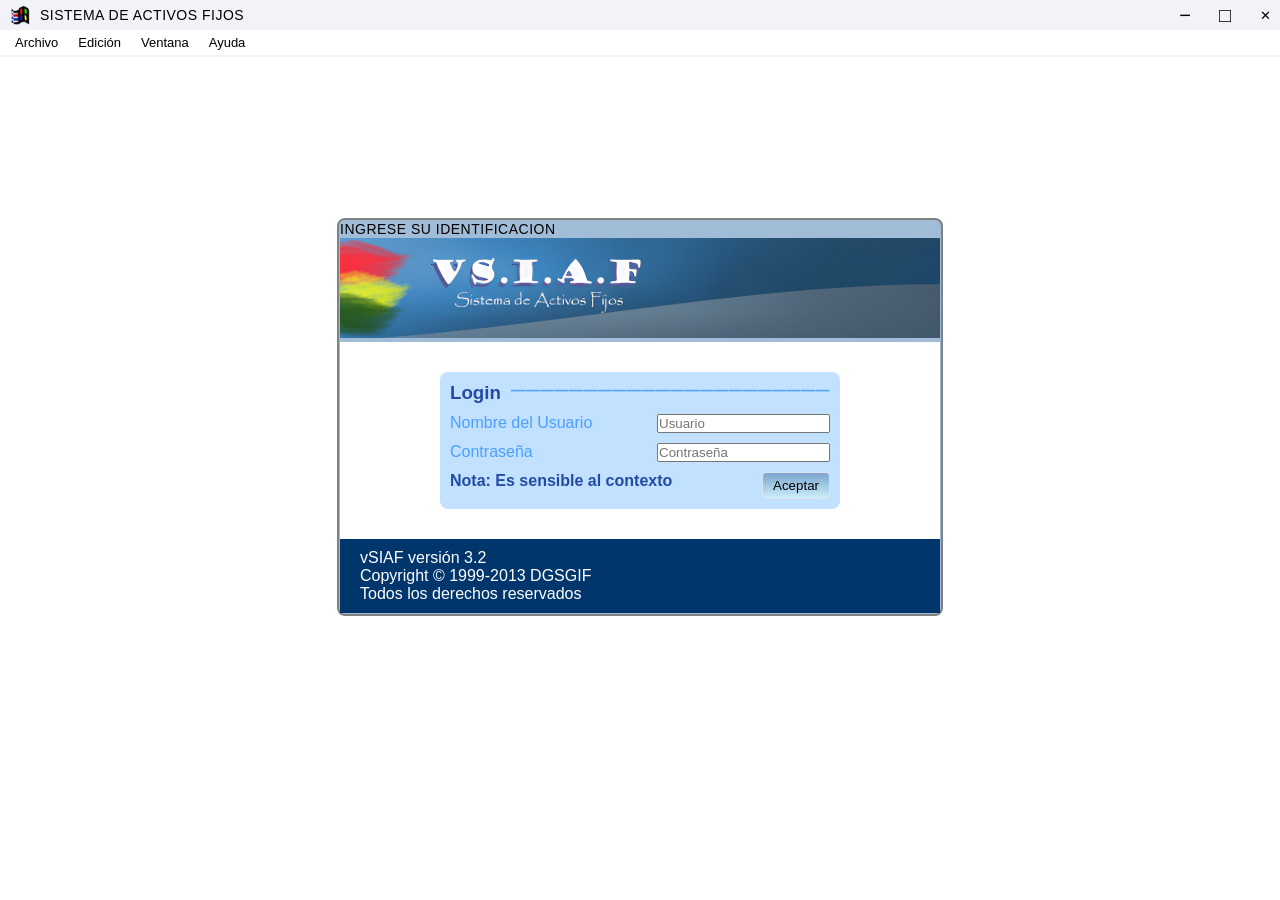
==== pages/gfpictprevue/index.html @ 9ba4b437 "Implementar nuevas paginas, coregir directorios, implementacion de una base de datos de user.json" ====
<!DOCTYPE html>
<html lang="es">
<head>
    <meta charset="UTF-8">
    <meta name="viewport" content="width=device-width, initial-scale=1.0">
    <title>VS.I.A.F-GFPICTPREVUE</title>
    <link rel="stylesheet" href="../../css/styles_main/header.css">
    <link rel="stylesheet" href="../../css/styles_main/gfpictprevue.css">
</head>
<body>
    <header>
        <div class="header-container">
            <div class="header-left">
                <img src="../../assets/img/icono.png" alt="icono">
                <h1>SISTEMA DE ACTIVOS FIJOS-GFPICTPREVUE</h1>
            </div>

            <div class="header-right">
                <button id="minimize">−</button>
                <button id="maximize">□</button>
                <button id="close">✕</button>
            </div>
        </div>

        <nav class="menu-bar">
            <details class="menu-item">
                <summary>Archivo</summary>
                <div class="dropdown-fox">
                    <div class="opcion deshabilitada">
                        <span>Cerrar</span>
                        <span class="atajo">Ctrl+F4</span>
                    </div>
                    <hr>
                    <div class="opcion deshabilitada">
                        <span>Guardar</span>
                        <span class="atajo">Ctrl+S</span>
                    </div>
                    <div class="opcion deshabilitada">
                        <span>Guardar como...</span>
                    </div>
                    <div class="opcion deshabilitada">
                        <span>Guardar como HTML...</span>
                    </div>
                    <div class="opcion deshabilitada">
                        <span>Revertir</span>
                    </div>
                    <div class="opcion deshabilitada">
                        <span>Configurar página...</span>
                    </div>
                    <div class="opcion deshabilitada">
                        <span>Vista preliminar</span>
                    </div>
                    <div class="opcion deshabilitada">
                        <span>Imprimir...</span>
                        <span class="atajo">Ctrl+P</span>
                    </div>
                    <div class="opcion deshabilitada">
                        <span>Enviar...</span>
                    </div>
                </div>
            </details>

            <details class="menu-item">
                <summary>Edición</summary>
                <div class="dropdown-fox">
                    <div class="opcion deshabilitada">
                        <span>Deshacer</span>
                        <span class="atajo">Ctrl+Z</span>
                    </div>
                    <div class="opcion deshabilitada">
                        <span>Rehacer</span>
                        <span class="atajo">Ctrl+R</span>
                    </div>
                    <div class="opcion deshabilitada">
                        <span>Cortar</span>
                        <span class="atajo">Ctrl+X</span>
                    </div>
                    <div class="opcion deshabilitada">
                        <span>Copiar</span>
                        <span class="atajo">Ctrl+C</span>
                    </div>
                    <div class="opcion">
                        <span>Pegar</span>
                        <span class="atajo">Ctrl+V</span>
                    </div>
                    <div class="opcion deshabilitada">
                        <span>Pegar especial...</span>
                    </div>
                    <div class="opcion deshabilitada">
                        <span>Borrar</span>
                    </div>
                    <div class="opcion">
                        <span>Seleccionar todo</span>
                        <span class="atajo">Ctrl+A</span>
                    </div>
                    <div class="opcion deshabilitada">
                        <span>Buscar</span>
                        <span class="atajo">Ctrl+F</span>
                    </div>
                    <div class="opcion deshabilitada">
                        <span>Reemplazar</span>
                        <span class="atajo">Ctrl+L</span>
                    </div>
                    <div class="opcion deshabilitada">
                        <span>Insertar objeto...</span>
                    </div>
                    <div class="opcion deshabilitada">
                        <span>Objeto...</span>
                    </div>
                    <div class="opcion deshabilitada">
                        <span>Vínculos...</span>
                    </div>
                    <div class="opcion deshabilitada">
                        <span>Propiedades...</span>
                    </div>
                </div>
            </details>

            <details class="menu-item">
                <summary>Ventana</summary>
                <div class="dropdown-fox">
                    <div class="opcion">
                        <span>Cascada</span>
                    </div>
                    <div class="opcion">
                        <span>Organizar todo</span>
                    </div>
                    <div class="opcion">
                        <span>Ocultar</span>
                    </div>
                    <div class="opcion deshabilitada">
                        <span>Borrar</span>
                    </div>
                    <div class="opcion">
                        <span>Recorrer</span>
                        <span class="atajo">Ctrl+F1</span>
                    </div>
                    <hr>
                    <div class="opcion">
                        <span>1 SISTEMA DE ACTIVOS FIJOS</span>
                    </div>
                    <div class="opcion">
                        <span>2 NGRESE SU IDENTIFICACION</span>
                    </div>
                </div>
            </details>

            <details class="menu-item">
                <summary>Ayuda</summary>
                <div class="dropdown-fox">
                    <div class="opcion deshabilitada">
                        <span>Ayuda de Microsoft Visual FoxPro</span>
                        <span class="atajo">F1</span>
                    </div>
                    <div class="opcion deshabilitada">
                        <span>Busqueda en MSDN</span>
                    </div>
                    <hr>
                    <div class="opcion deshabilitada">
                        <span>Soporte técnico</span>
                    </div>
                    <div class="opcion deshabilitada">
                        <span>Visual FoxPro en el Web</span>
                    </div>
                    <hr>
                    <div class="opcion deshabilitada">
                        <span>Acerca de Microsoft Visual FoxPro</span>
                    </div>
                </div>
            </details>   
        </nav>
    </header>
    <hr style="border: none; height: 2px; background-color: #f2f3f9;">
    <main>
         <div class="container">
            <div class="min-economia">
                <img src="../../assets/img/gfpictprevue.png" alt="Ministerio de Economía">
                <h3>SISTEMA DE INFORMACIÓN DE ACTIVOS FIJOS</h3>
                <div class="subtitle">
                    <p><strong>Desarrollado </strong></p>
                    <div class="info">
                        <p>Direccion General de Sistemas (DGSGIF)</p>
                        <p>Unidad de Administracion y Seguridad de Sistemas</p>
                    </div>
                </div>
                <div class="subtitle">
                    <p><strong>Revisado </strong></p>
                    <p style="color: #ffffff;">pii</p>
                    <div class="info">
                        <p>Direccion General de Contabilidad Fiscal</p>
                        <p>Unidad de Contabilidad y Cuentas Fiscales</p>
                    </div>
                </div>
                <div class="footer-info">
                    <p><strong>vSIAF vercion 3.2</strong></p>
                    <p><strong>Copyright © 1999-2012 DG SGIF</strong></p>
                    <p><strong>Todo derecho Reservado</strong></p>
                </div>
            </div>
         </div>
    </main>
    <footer>
        <div class="footer-content">
            <div class="rol" style="display: flex; align-items: center;">
                <p>👨‍💼</p>
                <p id="role"></p>
            </div>
            <div class="road" style="display: flex; align-items: center;">
                <p>📅</p>
                <p id="road"></p>
            </div>
            <div class="connect">
                <p>🔄</p>
                <p id="connect"></p>
            </div>
        </div>
    </footer>

    <script src="../../js/config.js"></script>
    <script>
        const user = getDataUser();
        document.getElementById('role').textContent = user.rol;
        document.getElementById('road').textContent = getRoad();

        document.addEventListener('DOMContentLoaded', () => {
            // 5000 milisegundos = 5 segundos
            const tiempoEspera = 5000; 

            console.log("Iniciando carga del sistema... Espere 5 segundos.");

            setTimeout(() => {
                navegarA("../../" + road.GFPICTPREVUEtoLeading);
            }, tiempoEspera);
        });
    </script>
</body>
</html>
---- css/styles_main/header.css ----
* {
    margin: 0;
    padding: 0;
    box-sizing: border-box;
}

header {
    align-items: center;
    background-color: #f2f3f9;
}

.header-container {
    display: flex;
    justify-content: space-between;
}

header h1 {
    font-size: 14px;
    font-weight: 300;
    letter-spacing: 0.5px;
    line-height: 1.2;
}

.header-left {
    display: flex;
    align-items: center;
    gap: 10px;
    font-family: 'Arial', 'Helvetica', sans-serif;
    height: 30px;
    padding: 10px;
}

.header-left img {
    width: 20px;
    height: 20px;
}

.header-right {
    display: flex;
    gap: 10px;
}

#minimize, #maximize {
    font-size: 20px;
}

#minimize, #maximize, #close {
    width: 30px;
    height: 30px;
    background-color: #f2f3f9;
    border: none;
    cursor: pointer;
}

.menu-bar {
    display: flex;
    background-color: #ffffff;
    border-bottom: px solid #f2f3f9;
    padding: 1px 5px;
    position: relative;
}

.menu-item {
    position: relative;
}

.menu-item summary {
    list-style: none;
    background-color: transparent;
    border: none;
    cursor: default;
    padding: 4px 10px;
    font-size: 13px;
    font-family: 'Tahoma', 'Arial', sans-serif;
    color: #000;
    outline: none;
    user-select: none;
}

.menu-item summary::-webkit-details-marker {
    display: none;
}

.menu-item summary:hover,
.menu-item[open] summary {
    background-color: #e5e5e59d;
    color: #000000;
}

.dropdown-fox {
    position: absolute;
    top: 100%;
    left: 0;
    background-color: #f0f0f0;
    min-width: 220px;
    z-index: 1000;
    padding: 2px;

    border-top: 1px solid #ffffff;
    border-left: 1px solid #ffffff;
    border-right: 2px solid #808080;
    border-bottom: 2px solid #808080;
    
    box-shadow: 4px 4px 0px rgba(0, 0, 0, 0.2);
}

.opcion {
    display: flex;
    justify-content: space-between;
    align-items: center;
    padding: 4px 15px 4px 25px;
    color: #000;
    font-size: 12px;
    cursor: default;
}

.opcion:hover {
    background-color: #057cfc;
    color: #ffffff;
}

.atajo {
    margin-left: 30px;
    font-weight: normal;
    color: inherit;
}

.deshabilitada {
    color: #808080;
}

.deshabilitada:hover {
    background-color: #057cfc;
    color: #808080;
}

footer {
    background-color: #f0f0f0;
    position: fixed;
    display: flex;
    justify-content: end;
    right: 0;
    bottom: 0;
    width: 100%;
    border: 2px solid #808080;
} 

.footer-content {
    display: flex;
}

.rol, .road, .connect {
    border-left: 2px solid #808080;
    padding: 5px;
}
---- css/styles_main/gfpictprevue.css ----
main {
    display: flex;
    justify-content: center;
    align-items: center;
    height: 80vh;
}

.container {
    background-color: #ddeeff;
    border: 3px solid #98999a;
    padding: 20px;
    font-family: 'Arial', 'Helvetica', sans-serif;
}

.min-economia {
    background-color: #ffffff;
    border: 3px solid #5591c9;
    padding: 5px;
    color: #346498
}
.min-economia h3 {
    text-align: center;
    margin-bottom: 10px;
    font-size: 16px;
}

.min-economia img {
    display: block;
    margin: 0 auto;
    width: 200px;
    height: 200px;
}

.subtitle {
    display: flex;
    gap: 10px;
    margin-bottom: 10px;
}
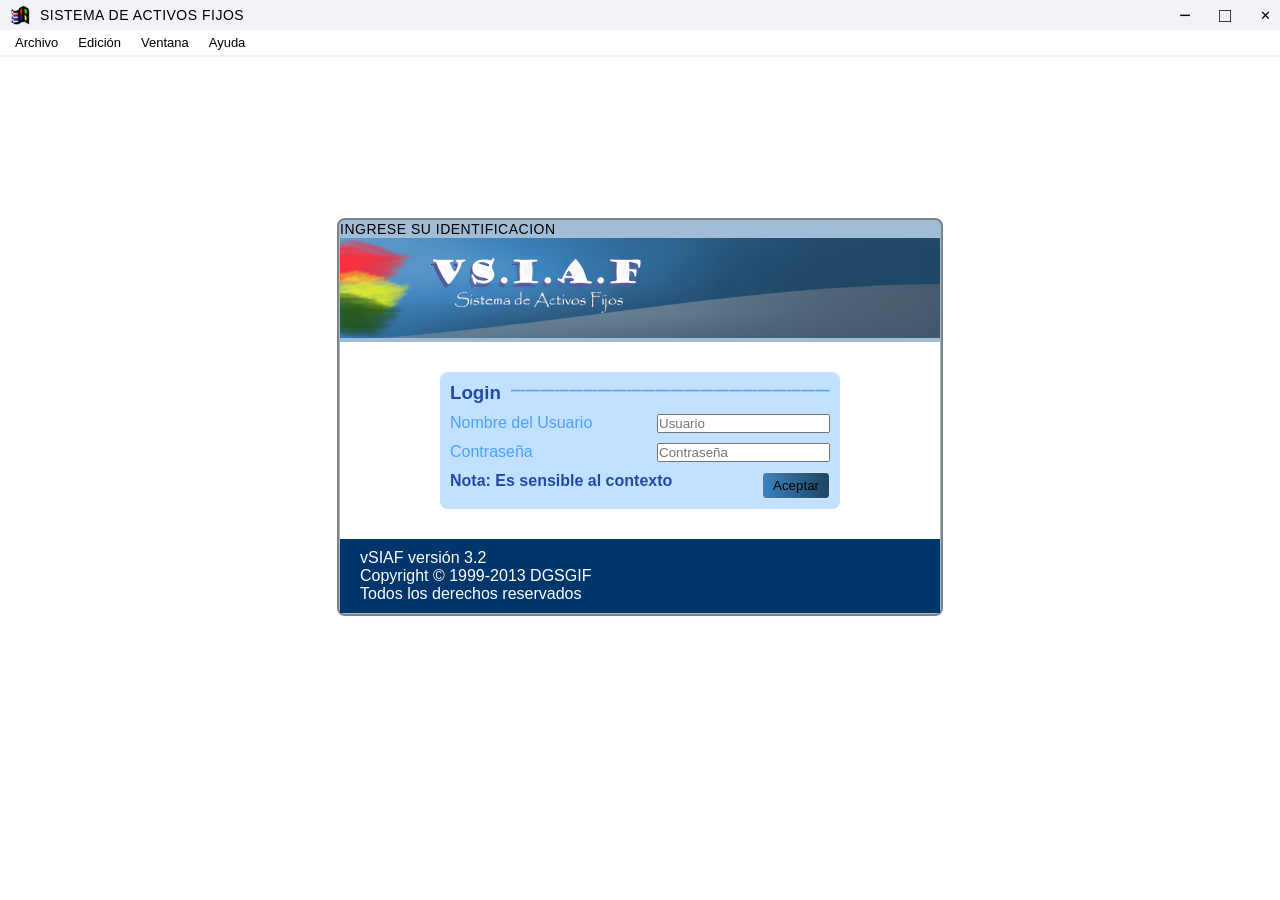
==== commit 335d9c6d: "Add files via upload" ====
--- a/pages/gfpictprevue/index.html
+++ b/pages/gfpictprevue/index.html
@@ -1,237 +1,237 @@
-<!DOCTYPE html>
-<html lang="es">
-<head>
-    <meta charset="UTF-8">
-    <meta name="viewport" content="width=device-width, initial-scale=1.0">
-    <title>VS.I.A.F-GFPICTPREVUE</title>
-    <link rel="stylesheet" href="../../css/styles_main/header.css">
-    <link rel="stylesheet" href="../../css/styles_main/gfpictprevue.css">
-</head>
-<body>
-    <header>
-        <div class="header-container">
-            <div class="header-left">
-                <img src="../../assets/img/icono.png" alt="icono">
-                <h1>SISTEMA DE ACTIVOS FIJOS-GFPICTPREVUE</h1>
-            </div>
-
-            <div class="header-right">
-                <button id="minimize">−</button>
-                <button id="maximize">□</button>
-                <button id="close">✕</button>
-            </div>
-        </div>
-
-        <nav class="menu-bar">
-            <details class="menu-item">
-                <summary>Archivo</summary>
-                <div class="dropdown-fox">
-                    <div class="opcion deshabilitada">
-                        <span>Cerrar</span>
-                        <span class="atajo">Ctrl+F4</span>
-                    </div>
-                    <hr>
-                    <div class="opcion deshabilitada">
-                        <span>Guardar</span>
-                        <span class="atajo">Ctrl+S</span>
-                    </div>
-                    <div class="opcion deshabilitada">
-                        <span>Guardar como...</span>
-                    </div>
-                    <div class="opcion deshabilitada">
-                        <span>Guardar como HTML...</span>
-                    </div>
-                    <div class="opcion deshabilitada">
-                        <span>Revertir</span>
-                    </div>
-                    <div class="opcion deshabilitada">
-                        <span>Configurar página...</span>
-                    </div>
-                    <div class="opcion deshabilitada">
-                        <span>Vista preliminar</span>
-                    </div>
-                    <div class="opcion deshabilitada">
-                        <span>Imprimir...</span>
-                        <span class="atajo">Ctrl+P</span>
-                    </div>
-                    <div class="opcion deshabilitada">
-                        <span>Enviar...</span>
-                    </div>
-                </div>
-            </details>
-
-            <details class="menu-item">
-                <summary>Edición</summary>
-                <div class="dropdown-fox">
-                    <div class="opcion deshabilitada">
-                        <span>Deshacer</span>
-                        <span class="atajo">Ctrl+Z</span>
-                    </div>
-                    <div class="opcion deshabilitada">
-                        <span>Rehacer</span>
-                        <span class="atajo">Ctrl+R</span>
-                    </div>
-                    <div class="opcion deshabilitada">
-                        <span>Cortar</span>
-                        <span class="atajo">Ctrl+X</span>
-                    </div>
-                    <div class="opcion deshabilitada">
-                        <span>Copiar</span>
-                        <span class="atajo">Ctrl+C</span>
-                    </div>
-                    <div class="opcion">
-                        <span>Pegar</span>
-                        <span class="atajo">Ctrl+V</span>
-                    </div>
-                    <div class="opcion deshabilitada">
-                        <span>Pegar especial...</span>
-                    </div>
-                    <div class="opcion deshabilitada">
-                        <span>Borrar</span>
-                    </div>
-                    <div class="opcion">
-                        <span>Seleccionar todo</span>
-                        <span class="atajo">Ctrl+A</span>
-                    </div>
-                    <div class="opcion deshabilitada">
-                        <span>Buscar</span>
-                        <span class="atajo">Ctrl+F</span>
-                    </div>
-                    <div class="opcion deshabilitada">
-                        <span>Reemplazar</span>
-                        <span class="atajo">Ctrl+L</span>
-                    </div>
-                    <div class="opcion deshabilitada">
-                        <span>Insertar objeto...</span>
-                    </div>
-                    <div class="opcion deshabilitada">
-                        <span>Objeto...</span>
-                    </div>
-                    <div class="opcion deshabilitada">
-                        <span>Vínculos...</span>
-                    </div>
-                    <div class="opcion deshabilitada">
-                        <span>Propiedades...</span>
-                    </div>
-                </div>
-            </details>
-
-            <details class="menu-item">
-                <summary>Ventana</summary>
-                <div class="dropdown-fox">
-                    <div class="opcion">
-                        <span>Cascada</span>
-                    </div>
-                    <div class="opcion">
-                        <span>Organizar todo</span>
-                    </div>
-                    <div class="opcion">
-                        <span>Ocultar</span>
-                    </div>
-                    <div class="opcion deshabilitada">
-                        <span>Borrar</span>
-                    </div>
-                    <div class="opcion">
-                        <span>Recorrer</span>
-                        <span class="atajo">Ctrl+F1</span>
-                    </div>
-                    <hr>
-                    <div class="opcion">
-                        <span>1 SISTEMA DE ACTIVOS FIJOS</span>
-                    </div>
-                    <div class="opcion">
-                        <span>2 NGRESE SU IDENTIFICACION</span>
-                    </div>
-                </div>
-            </details>
-
-            <details class="menu-item">
-                <summary>Ayuda</summary>
-                <div class="dropdown-fox">
-                    <div class="opcion deshabilitada">
-                        <span>Ayuda de Microsoft Visual FoxPro</span>
-                        <span class="atajo">F1</span>
-                    </div>
-                    <div class="opcion deshabilitada">
-                        <span>Busqueda en MSDN</span>
-                    </div>
-                    <hr>
-                    <div class="opcion deshabilitada">
-                        <span>Soporte técnico</span>
-                    </div>
-                    <div class="opcion deshabilitada">
-                        <span>Visual FoxPro en el Web</span>
-                    </div>
-                    <hr>
-                    <div class="opcion deshabilitada">
-                        <span>Acerca de Microsoft Visual FoxPro</span>
-                    </div>
-                </div>
-            </details>   
-        </nav>
-    </header>
-    <hr style="border: none; height: 2px; background-color: #f2f3f9;">
-    <main>
-         <div class="container">
-            <div class="min-economia">
-                <img src="../../assets/img/gfpictprevue.png" alt="Ministerio de Economía">
-                <h3>SISTEMA DE INFORMACIÓN DE ACTIVOS FIJOS</h3>
-                <div class="subtitle">
-                    <p><strong>Desarrollado </strong></p>
-                    <div class="info">
-                        <p>Direccion General de Sistemas (DGSGIF)</p>
-                        <p>Unidad de Administracion y Seguridad de Sistemas</p>
-                    </div>
-                </div>
-                <div class="subtitle">
-                    <p><strong>Revisado </strong></p>
-                    <p style="color: #ffffff;">pii</p>
-                    <div class="info">
-                        <p>Direccion General de Contabilidad Fiscal</p>
-                        <p>Unidad de Contabilidad y Cuentas Fiscales</p>
-                    </div>
-                </div>
-                <div class="footer-info">
-                    <p><strong>vSIAF vercion 3.2</strong></p>
-                    <p><strong>Copyright © 1999-2012 DG SGIF</strong></p>
-                    <p><strong>Todo derecho Reservado</strong></p>
-                </div>
-            </div>
-         </div>
-    </main>
-    <footer>
-        <div class="footer-content">
-            <div class="rol" style="display: flex; align-items: center;">
-                <p>👨‍💼</p>
-                <p id="role"></p>
-            </div>
-            <div class="road" style="display: flex; align-items: center;">
-                <p>📅</p>
-                <p id="road"></p>
-            </div>
-            <div class="connect">
-                <p>🔄</p>
-                <p id="connect"></p>
-            </div>
-        </div>
-    </footer>
-
-    <script src="../../js/config.js"></script>
-    <script>
-        const user = getDataUser();
-        document.getElementById('role').textContent = user.rol;
-        document.getElementById('road').textContent = getRoad();
-
-        document.addEventListener('DOMContentLoaded', () => {
-            // 5000 milisegundos = 5 segundos
-            const tiempoEspera = 5000; 
-
-            console.log("Iniciando carga del sistema... Espere 5 segundos.");
-
-            setTimeout(() => {
-                navegarA("../../" + road.GFPICTPREVUEtoLeading);
-            }, tiempoEspera);
-        });
-    </script>
-</body>
-</html>
+<!DOCTYPE html>
+<html lang="es">
+<head>
+    <meta charset="UTF-8">
+    <meta name="viewport" content="width=device-width, initial-scale=1.0">
+    <title>VS.I.A.F-GFPICTPREVUE</title>
+    <link rel="stylesheet" href="../../css/styles_main/header.css">
+    <link rel="stylesheet" href="../../css/styles_main/gfpictprevue.css">
+</head>
+<body>
+    <header>
+        <div class="header-container">
+            <div class="header-left">
+                <img src="../../assets/img/icono.png" alt="icono">
+                <h1>SISTEMA DE ACTIVOS FIJOS-GFPICTPREVUE</h1>
+            </div>
+
+            <div class="header-right">
+                <button id="minimize">−</button>
+                <button id="maximize">□</button>
+                <button id="close">✕</button>
+            </div>
+        </div>
+
+        <nav class="menu-bar">
+            <details class="menu-item">
+                <summary>Archivo</summary>
+                <div class="dropdown-fox">
+                    <div class="opcion deshabilitada">
+                        <span>Cerrar</span>
+                        <span class="atajo">Ctrl+F4</span>
+                    </div>
+                    <hr>
+                    <div class="opcion deshabilitada">
+                        <span>Guardar</span>
+                        <span class="atajo">Ctrl+S</span>
+                    </div>
+                    <div class="opcion deshabilitada">
+                        <span>Guardar como...</span>
+                    </div>
+                    <div class="opcion deshabilitada">
+                        <span>Guardar como HTML...</span>
+                    </div>
+                    <div class="opcion deshabilitada">
+                        <span>Revertir</span>
+                    </div>
+                    <div class="opcion deshabilitada">
+                        <span>Configurar página...</span>
+                    </div>
+                    <div class="opcion deshabilitada">
+                        <span>Vista preliminar</span>
+                    </div>
+                    <div class="opcion deshabilitada">
+                        <span>Imprimir...</span>
+                        <span class="atajo">Ctrl+P</span>
+                    </div>
+                    <div class="opcion deshabilitada">
+                        <span>Enviar...</span>
+                    </div>
+                </div>
+            </details>
+
+            <details class="menu-item">
+                <summary>Edición</summary>
+                <div class="dropdown-fox">
+                    <div class="opcion deshabilitada">
+                        <span>Deshacer</span>
+                        <span class="atajo">Ctrl+Z</span>
+                    </div>
+                    <div class="opcion deshabilitada">
+                        <span>Rehacer</span>
+                        <span class="atajo">Ctrl+R</span>
+                    </div>
+                    <div class="opcion deshabilitada">
+                        <span>Cortar</span>
+                        <span class="atajo">Ctrl+X</span>
+                    </div>
+                    <div class="opcion deshabilitada">
+                        <span>Copiar</span>
+                        <span class="atajo">Ctrl+C</span>
+                    </div>
+                    <div class="opcion">
+                        <span>Pegar</span>
+                        <span class="atajo">Ctrl+V</span>
+                    </div>
+                    <div class="opcion deshabilitada">
+                        <span>Pegar especial...</span>
+                    </div>
+                    <div class="opcion deshabilitada">
+                        <span>Borrar</span>
+                    </div>
+                    <div class="opcion">
+                        <span>Seleccionar todo</span>
+                        <span class="atajo">Ctrl+A</span>
+                    </div>
+                    <div class="opcion deshabilitada">
+                        <span>Buscar</span>
+                        <span class="atajo">Ctrl+F</span>
+                    </div>
+                    <div class="opcion deshabilitada">
+                        <span>Reemplazar</span>
+                        <span class="atajo">Ctrl+L</span>
+                    </div>
+                    <div class="opcion deshabilitada">
+                        <span>Insertar objeto...</span>
+                    </div>
+                    <div class="opcion deshabilitada">
+                        <span>Objeto...</span>
+                    </div>
+                    <div class="opcion deshabilitada">
+                        <span>Vínculos...</span>
+                    </div>
+                    <div class="opcion deshabilitada">
+                        <span>Propiedades...</span>
+                    </div>
+                </div>
+            </details>
+
+            <details class="menu-item">
+                <summary>Ventana</summary>
+                <div class="dropdown-fox">
+                    <div class="opcion">
+                        <span>Cascada</span>
+                    </div>
+                    <div class="opcion">
+                        <span>Organizar todo</span>
+                    </div>
+                    <div class="opcion">
+                        <span>Ocultar</span>
+                    </div>
+                    <div class="opcion deshabilitada">
+                        <span>Borrar</span>
+                    </div>
+                    <div class="opcion">
+                        <span>Recorrer</span>
+                        <span class="atajo">Ctrl+F1</span>
+                    </div>
+                    <hr>
+                    <div class="opcion">
+                        <span>1 SISTEMA DE ACTIVOS FIJOS</span>
+                    </div>
+                    <div class="opcion">
+                        <span>2 NGRESE SU IDENTIFICACION</span>
+                    </div>
+                </div>
+            </details>
+
+            <details class="menu-item">
+                <summary>Ayuda</summary>
+                <div class="dropdown-fox">
+                    <div class="opcion deshabilitada">
+                        <span>Ayuda de Microsoft Visual FoxPro</span>
+                        <span class="atajo">F1</span>
+                    </div>
+                    <div class="opcion deshabilitada">
+                        <span>Busqueda en MSDN</span>
+                    </div>
+                    <hr>
+                    <div class="opcion deshabilitada">
+                        <span>Soporte técnico</span>
+                    </div>
+                    <div class="opcion deshabilitada">
+                        <span>Visual FoxPro en el Web</span>
+                    </div>
+                    <hr>
+                    <div class="opcion deshabilitada">
+                        <span>Acerca de Microsoft Visual FoxPro</span>
+                    </div>
+                </div>
+            </details>   
+        </nav>
+    </header>
+    <hr style="border: none; height: 2px; background-color: #f2f3f9;">
+    <main>
+         <div class="container">
+            <div class="min-economia">
+                <img src="../../assets/img/gfpictprevue.png" alt="Ministerio de Economía">
+                <h3>SISTEMA DE INFORMACIÓN DE ACTIVOS FIJOS</h3>
+                <div class="subtitle">
+                    <p><strong>Desarrollado </strong></p>
+                    <div class="info">
+                        <p>Direccion General de Sistemas (DGSGIF)</p>
+                        <p>Unidad de Administracion y Seguridad de Sistemas</p>
+                    </div>
+                </div>
+                <div class="subtitle">
+                    <p><strong>Revisado </strong></p>
+                    <p style="color: #ffffff;">pii</p>
+                    <div class="info">
+                        <p>Direccion General de Contabilidad Fiscal</p>
+                        <p>Unidad de Contabilidad y Cuentas Fiscales</p>
+                    </div>
+                </div>
+                <div class="footer-info">
+                    <p><strong>vSIAF vercion 3.2</strong></p>
+                    <p><strong>Copyright © 1999-2012 DG SGIF</strong></p>
+                    <p><strong>Todo derecho Reservado</strong></p>
+                </div>
+            </div>
+         </div>
+    </main>
+    <footer>
+        <div class="footer-content">
+            <div class="rol" style="display: flex; align-items: center;">
+                <p>👨‍💼</p>
+                <p id="role"></p>
+            </div>
+            <div class="road" style="display: flex; align-items: center;">
+                <p>📅</p>
+                <p id="road"></p>
+            </div>
+            <div class="connect">
+                <p>🔄</p>
+                <p id="connect"></p>
+            </div>
+        </div>
+    </footer>
+
+    <script src="../../js/config.js"></script>
+    <script>
+        const user = getDataUser();
+        document.getElementById('role').textContent = user.rol;
+        document.getElementById('road').textContent = getRoad();
+
+        document.addEventListener('DOMContentLoaded', () => {
+            // 5000 milisegundos = 5 segundos
+            const tiempoEspera = 5000; 
+
+            console.log("Iniciando carga del sistema... Espere 5 segundos.");
+
+            setTimeout(() => {
+                navegarA("../../" + road.GFPICTPREVUEtoLeading);
+            }, tiempoEspera);
+        });
+    </script>
+</body>
+</html>
--- a/css/styles_main/header.css
+++ b/css/styles_main/header.css
@@ -1,157 +1,157 @@
-* {
-    margin: 0;
-    padding: 0;
-    box-sizing: border-box;
-}
-
-header {
-    align-items: center;
-    background-color: #f2f3f9;
-}
-
-.header-container {
-    display: flex;
-    justify-content: space-between;
-}
-
-header h1 {
-    font-size: 14px;
-    font-weight: 300;
-    letter-spacing: 0.5px;
-    line-height: 1.2;
-}
-
-.header-left {
-    display: flex;
-    align-items: center;
-    gap: 10px;
-    font-family: 'Arial', 'Helvetica', sans-serif;
-    height: 30px;
-    padding: 10px;
-}
-
-.header-left img {
-    width: 20px;
-    height: 20px;
-}
-
-.header-right {
-    display: flex;
-    gap: 10px;
-}
-
-#minimize, #maximize {
-    font-size: 20px;
-}
-
-#minimize, #maximize, #close {
-    width: 30px;
-    height: 30px;
-    background-color: #f2f3f9;
-    border: none;
-    cursor: pointer;
-}
-
-.menu-bar {
-    display: flex;
-    background-color: #ffffff;
-    border-bottom: px solid #f2f3f9;
-    padding: 1px 5px;
-    position: relative;
-}
-
-.menu-item {
-    position: relative;
-}
-
-.menu-item summary {
-    list-style: none;
-    background-color: transparent;
-    border: none;
-    cursor: default;
-    padding: 4px 10px;
-    font-size: 13px;
-    font-family: 'Tahoma', 'Arial', sans-serif;
-    color: #000;
-    outline: none;
-    user-select: none;
-}
-
-.menu-item summary::-webkit-details-marker {
-    display: none;
-}
-
-.menu-item summary:hover,
-.menu-item[open] summary {
-    background-color: #e5e5e59d;
-    color: #000000;
-}
-
-.dropdown-fox {
-    position: absolute;
-    top: 100%;
-    left: 0;
-    background-color: #f0f0f0;
-    min-width: 220px;
-    z-index: 1000;
-    padding: 2px;
-
-    border-top: 1px solid #ffffff;
-    border-left: 1px solid #ffffff;
-    border-right: 2px solid #808080;
-    border-bottom: 2px solid #808080;
-    
-    box-shadow: 4px 4px 0px rgba(0, 0, 0, 0.2);
-}
-
-.opcion {
-    display: flex;
-    justify-content: space-between;
-    align-items: center;
-    padding: 4px 15px 4px 25px;
-    color: #000;
-    font-size: 12px;
-    cursor: default;
-}
-
-.opcion:hover {
-    background-color: #057cfc;
-    color: #ffffff;
-}
-
-.atajo {
-    margin-left: 30px;
-    font-weight: normal;
-    color: inherit;
-}
-
-.deshabilitada {
-    color: #808080;
-}
-
-.deshabilitada:hover {
-    background-color: #057cfc;
-    color: #808080;
-}
-
-footer {
-    background-color: #f0f0f0;
-    position: fixed;
-    display: flex;
-    justify-content: end;
-    right: 0;
-    bottom: 0;
-    width: 100%;
-    border: 2px solid #808080;
-} 
-
-.footer-content {
-    display: flex;
-}
-
-.rol, .road, .connect {
-    border-left: 2px solid #808080;
-    padding: 5px;
-}
-
-
+* {
+    margin: 0;
+    padding: 0;
+    box-sizing: border-box;
+}
+
+header {
+    align-items: center;
+    background-color: #f2f3f9;
+}
+
+.header-container {
+    display: flex;
+    justify-content: space-between;
+}
+
+header h1 {
+    font-size: 14px;
+    font-weight: 300;
+    letter-spacing: 0.5px;
+    line-height: 1.2;
+}
+
+.header-left {
+    display: flex;
+    align-items: center;
+    gap: 10px;
+    font-family: 'Arial', 'Helvetica', sans-serif;
+    height: 30px;
+    padding: 10px;
+}
+
+.header-left img {
+    width: 20px;
+    height: 20px;
+}
+
+.header-right {
+    display: flex;
+    gap: 10px;
+}
+
+#minimize, #maximize {
+    font-size: 20px;
+}
+
+#minimize, #maximize, #close {
+    width: 30px;
+    height: 30px;
+    background-color: #f2f3f9;
+    border: none;
+    cursor: pointer;
+}
+
+.menu-bar {
+    display: flex;
+    background-color: #ffffff;
+    border-bottom: px solid #f2f3f9;
+    padding: 1px 5px;
+    position: relative;
+}
+
+.menu-item {
+    position: relative;
+}
+
+.menu-item summary {
+    list-style: none;
+    background-color: transparent;
+    border: none;
+    cursor: default;
+    padding: 4px 10px;
+    font-size: 13px;
+    font-family: 'Tahoma', 'Arial', sans-serif;
+    color: #000;
+    outline: none;
+    user-select: none;
+}
+
+.menu-item summary::-webkit-details-marker {
+    display: none;
+}
+
+.menu-item summary:hover,
+.menu-item[open] summary {
+    background-color: #e5e5e59d;
+    color: #000000;
+}
+
+.dropdown-fox {
+    position: absolute;
+    top: 100%;
+    left: 0;
+    background-color: #f0f0f0;
+    min-width: 220px;
+    z-index: 1000;
+    padding: 2px;
+
+    border-top: 1px solid #ffffff;
+    border-left: 1px solid #ffffff;
+    border-right: 2px solid #808080;
+    border-bottom: 2px solid #808080;
+    
+    box-shadow: 4px 4px 0px rgba(0, 0, 0, 0.2);
+}
+
+.opcion {
+    display: flex;
+    justify-content: space-between;
+    align-items: center;
+    padding: 4px 15px 4px 25px;
+    color: #000;
+    font-size: 12px;
+    cursor: default;
+}
+
+.opcion:hover {
+    background-color: #057cfc;
+    color: #ffffff;
+}
+
+.atajo {
+    margin-left: 30px;
+    font-weight: normal;
+    color: inherit;
+}
+
+.deshabilitada {
+    color: #808080;
+}
+
+.deshabilitada:hover {
+    background-color: #057cfc;
+    color: #808080;
+}
+
+footer {
+    background-color: #f0f0f0;
+    position: fixed;
+    display: flex;
+    justify-content: end;
+    right: 0;
+    bottom: 0;
+    width: 100%;
+    border: 2px solid #808080;
+} 
+
+.footer-content {
+    display: flex;
+}
+
+.rol, .road, .connect {
+    border-left: 2px solid #808080;
+    padding: 5px;
+}
+
+
--- a/css/styles_main/gfpictprevue.css
+++ b/css/styles_main/gfpictprevue.css
@@ -1,38 +1,38 @@
-main {
-    display: flex;
-    justify-content: center;
-    align-items: center;
-    height: 80vh;
-}
-
-.container {
-    background-color: #ddeeff;
-    border: 3px solid #98999a;
-    padding: 20px;
-    font-family: 'Arial', 'Helvetica', sans-serif;
-}
-
-.min-economia {
-    background-color: #ffffff;
-    border: 3px solid #5591c9;
-    padding: 5px;
-    color: #346498
-}
-.min-economia h3 {
-    text-align: center;
-    margin-bottom: 10px;
-    font-size: 16px;
-}
-
-.min-economia img {
-    display: block;
-    margin: 0 auto;
-    width: 200px;
-    height: 200px;
-}
-
-.subtitle {
-    display: flex;
-    gap: 10px;
-    margin-bottom: 10px;
-}
+main {
+    display: flex;
+    justify-content: center;
+    align-items: center;
+    height: 80vh;
+}
+
+.container {
+    background-color: #ddeeff;
+    border: 3px solid #98999a;
+    padding: 20px;
+    font-family: 'Arial', 'Helvetica', sans-serif;
+}
+
+.min-economia {
+    background-color: #ffffff;
+    border: 3px solid #5591c9;
+    padding: 5px;
+    color: #346498
+}
+.min-economia h3 {
+    text-align: center;
+    margin-bottom: 10px;
+    font-size: 16px;
+}
+
+.min-economia img {
+    display: block;
+    margin: 0 auto;
+    width: 200px;
+    height: 200px;
+}
+
+.subtitle {
+    display: flex;
+    gap: 10px;
+    margin-bottom: 10px;
+}
